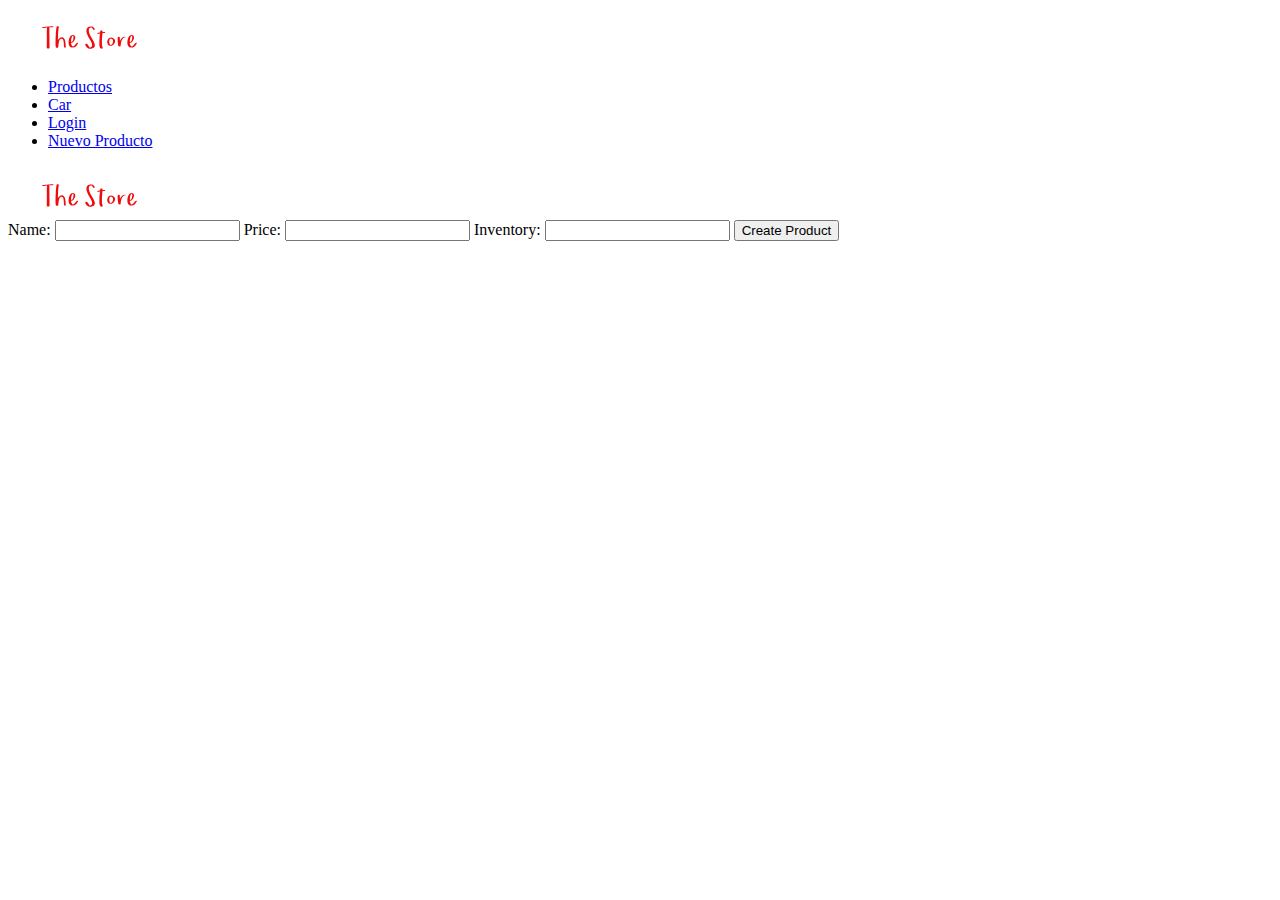
==== formulario.html @ ebc0bb76 "commit" ====
<!DOCTYPE html>
<html lang="en">
<head>
    <meta charset="UTF-8">
    <meta name="viewport" content="width=device-width, initial-scale=1.0">
    <title>Document</title>
</head>
<body>
    <nav>
        <div>
            <img src="logo1.svg" alt="logo" >
        </div>
        <ul>
            <li>
                <a href="#">Productos</a>
            </li>
            <li>
                <a href="#">Car</a>
            </li>
            <li>
                <a href="#">Login</a>
            </li>
            <li>
                <a href="#">Nuevo Producto</a>
            </li>
        </ul>
    </nav>
    <div><img src="logo1.svg" alt=""></div>
    <form>
        <label>Name:</label>
        <input type="text" id="Name" name="Name">

        <label>Price:</label>
        <input type="number" id="Price" name="Price">

        <label>Inventory:</label>
        <input type="number" id="Inventory" name="Inventory">

        <button>Create Product</button>


    </form>



</body>
</html>
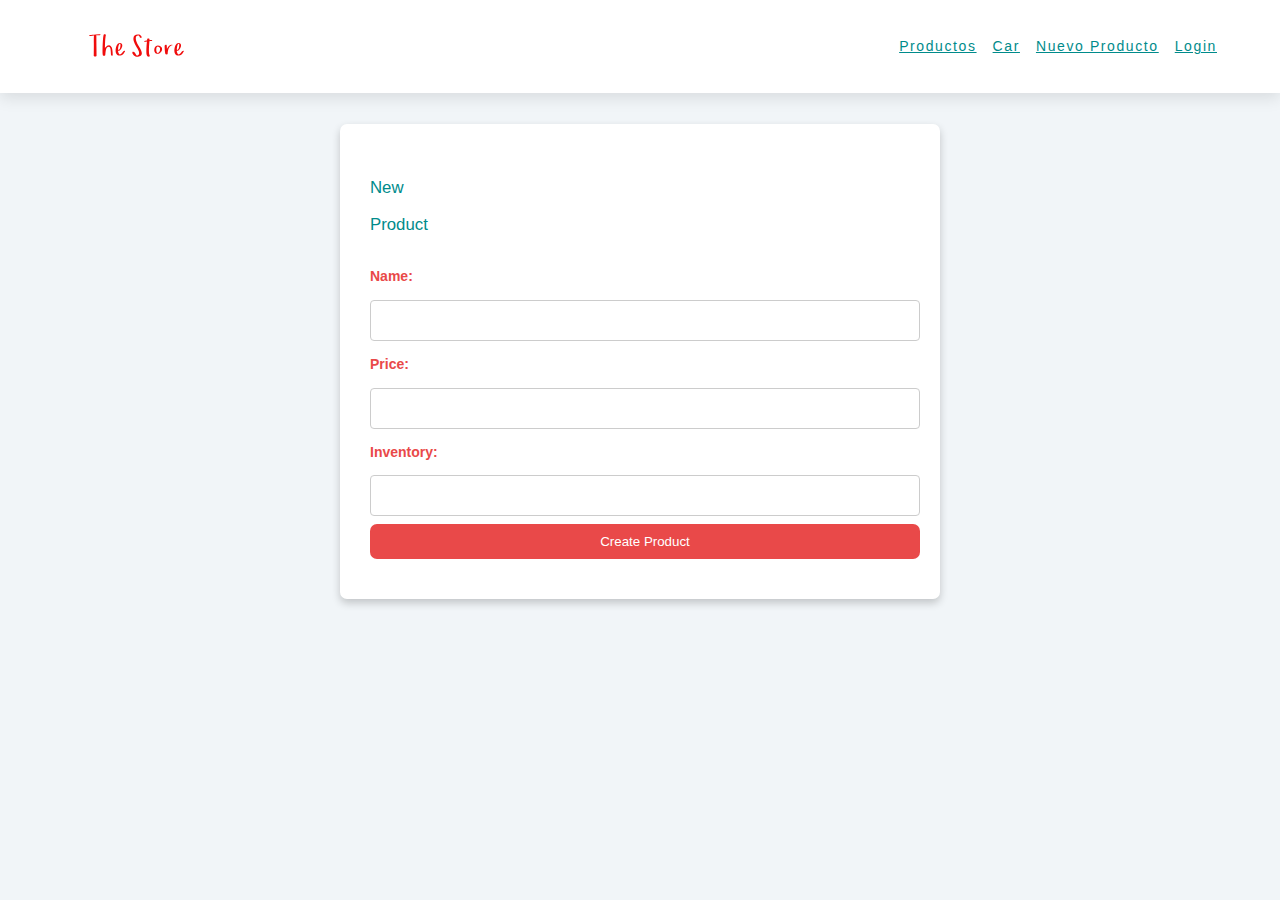
==== commit 282dd2d5: "commit 2" ====
--- a/formulario.html
+++ b/formulario.html
@@ -4,29 +4,36 @@
     <meta charset="UTF-8">
     <meta name="viewport" content="width=device-width, initial-scale=1.0">
     <title>Document</title>
+    <link rel="stylesheet" type="text/css" href="style.css">
+    
 </head>
 <body>
     <nav>
-        <div>
-            <img src="logo1.svg" alt="logo" >
-        </div>
-        <ul>
-            <li>
-                <a href="#">Productos</a>
-            </li>
-            <li>
-                <a href="#">Car</a>
-            </li>
-            <li>
-                <a href="#">Login</a>
-            </li>
-            <li>
-                <a href="#">Nuevo Producto</a>
-            </li>
-        </ul>
-    </nav>
-    <div><img src="logo1.svg" alt=""></div>
+        <div class="nav-main">
+            <div>
+                <img src="logo1.svg" alt="logo" >
+            </div>
+            <ul class="menu">
+                <li>
+                    <a href="#">Productos</a>
+                </li>
+                <li>
+                    <a href="#">Car</a>
+                </li>
+                <li>
+                    <a href="formulario.html">Nuevo Producto</a>
+                </li>
+                <li>
+                    <a href="#">Login</a>
+                </li>
+               
+            </ul>
+        </div>  
+        </nav>
+        <br>
+<div class="contenedors">
     <form>
+        <p>New Product</p>
         <label>Name:</label>
         <input type="text" id="Name" name="Name">
 
@@ -35,12 +42,13 @@
 
         <label>Inventory:</label>
         <input type="number" id="Inventory" name="Inventory">
-
+        
+    
         <button>Create Product</button>
 
 
     </form>
-
+</div>  
 
 
 </body>
--- a/style.css
+++ b/style.css
@@ -0,0 +1,185 @@
+body{
+    margin: 0;
+    padding: 0;
+    font-family: sans-serif;
+    background: #f1f5f8;
+    line-height: 2.2;
+    font-size: 0.875rem;
+}
+/* nav**/
+ul{
+    list-style-type: none;
+
+}
+nav{
+   background: white; 
+   box-shadow: 0 5px 15px rgba(0,0,0, 0.1);
+}
+
+.menu a{
+    color: darkcyan;
+    letter-spacing: 0.1rem;
+    display: block;
+    padding: 0.5rem 1rem;
+    transition: all 0.3s linear;
+
+}
+
+.menu a:hover{
+    background:#f8a5a5;
+    color: #e94949;
+    padding-left: 1.5rem;
+}
+
+@media (min-width: 800px){
+    .nav-main{
+        max-width: 1170px;
+        margin: 0 auto;
+        display: flex;
+        align-items: center;
+        justify-content: space-between;
+        padding: 1rem;
+    }
+    .menu{
+        height: auto;
+        display: flex;
+    }
+    .menu a{
+        padding: 0;
+        margin: 0 0.5rem;
+    }
+
+    .menu a:hover{
+        padding: 0;
+        background: transparent;
+    }
+
+}
+
+.card-con{
+    padding: 2px 16px;
+}
+
+.card{
+    box-shadow: 0 4px 8px 0 rgba(0,0,0, 0.2);
+    transition: 0.3s;
+    background-color:white;
+    width: 300px;
+    height: 100%;
+    margin: 10px;;
+
+}
+
+.card:hover{
+    box-shadow: 0 8px 16px 0 rgba(0,0,0, 0.2);
+}
+
+.card img{
+    width: 100%;
+}
+
+
+.card h4{
+    font-style: inherit;
+    text-align: center;
+}
+
+
+.card button{
+    padding: 10px;
+    background-color: #e94949;
+    color: white;
+    width: 100%;
+    margin-bottom: 10px;
+    border: 0px;
+    cursor: pointer;
+    border-radius: 7px;
+
+}
+
+.card button:hover{
+    box-shadow: 0 8px 16px 0 rgba(0,0,0,0.3);
+
+}
+
+
+.contenedor{
+    display: flex;
+    justify-content: center;
+}
+
+
+form{
+    width: 150px;
+    padding: 30px;
+    margin: 0;
+    box-sizing: border-box;
+    
+}
+
+form label{
+	width:72px;
+	font-weight:bold;
+	display:inline-block;
+}
+
+form button{
+    padding: 10px;
+    background-color: #e94949;
+    color: white;
+    width: 550px;
+    margin-bottom: 10px;
+    border: 0px;
+    cursor: pointer;
+    border-radius: 7px;
+    
+
+}
+
+form button:hover{
+    box-shadow: 0 8px 16px 0 rgba(0,0,0,0.3);
+
+}
+
+.contenedors{
+        box-shadow: 0 4px 8px 0 rgba(0,0,0, 0.2);
+        transition: 0.3s;
+        background-color:white;
+        width: 600px;
+        height: 100%;
+        margin: 0 auto;
+        border-radius: 7px;
+     
+        
+
+    }
+
+   form label{
+    color: #e94949;
+    
+   } 
+
+   form p{
+    color:darkcyan;
+    font-size: larger;
+   }
+
+   input[type=text] {
+    width: 550px;
+    padding: 12px 20px;
+    margin: 8px 0;
+    display: inline-block;
+    border: 1px solid #ccc;
+    border-radius: 4px;
+    box-sizing: border-box;
+  }
+
+  input[type=number] {
+    width: 550px;
+    padding: 12px 20px;
+    margin: 8px 0;
+    display: inline-block;
+    border: 1px solid #ccc;
+    border-radius: 4px;
+    box-sizing: border-box;
+  }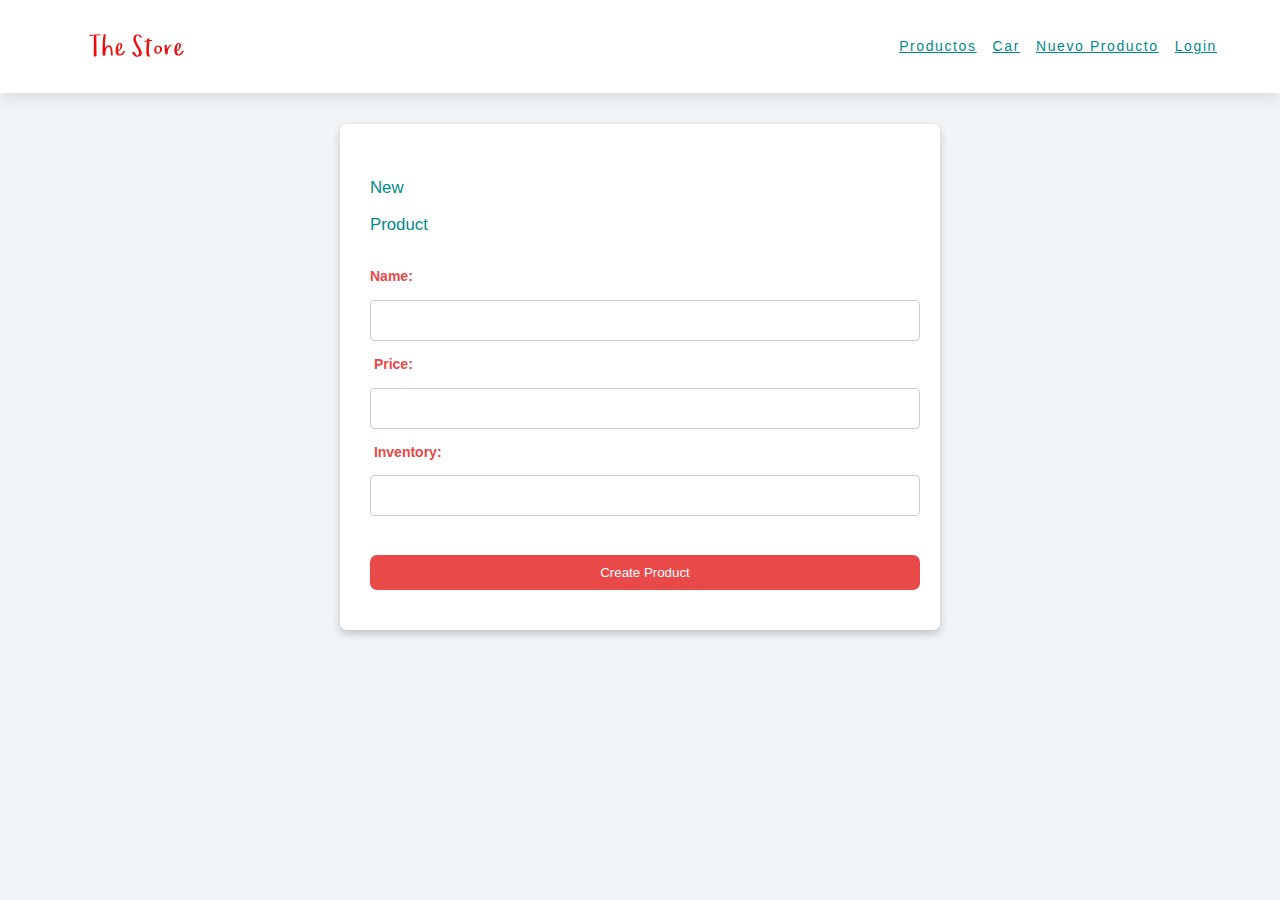
==== commit 87b5d783: "final4" ====
--- a/formulario.html
+++ b/formulario.html
@@ -5,9 +5,11 @@
     <meta name="viewport" content="width=device-width, initial-scale=1.0">
     <title>Document</title>
     <link rel="stylesheet" type="text/css" href="style.css">
+   
     
 </head>
 <body>
+    
     <nav>
         <div class="nav-main">
             <div>
@@ -15,10 +17,10 @@
             </div>
             <ul class="menu">
                 <li>
-                    <a href="#">Productos</a>
+                    <a href="index.html">Productos</a>
                 </li>
                 <li>
-                    <a href="#">Car</a>
+                    <a href="car.html">Car</a>
                 </li>
                 <li>
                     <a href="formulario.html">Nuevo Producto</a>
@@ -32,24 +34,23 @@
         </nav>
         <br>
 <div class="contenedors">
-    <form>
+    <form action="" id="formulario">
         <p>New Product</p>
-        <label>Name:</label>
+
+        <label for="Name">Name:</label>
         <input type="text" id="Name" name="Name">
+        <span id="nameError" class="error"></span>
 
-        <label>Price:</label>
+        <label for="Price">Price:</label>
         <input type="number" id="Price" name="Price">
+        <span id="priceError" class="error"></span>
 
-        <label>Inventory:</label>
+        <label for="Inventory">Inventory:</label>
         <input type="number" id="Inventory" name="Inventory">
-        
-    
-        <button>Create Product</button>
+        <span id="inventoryError" class="error"></span>
 
-
-    </form>
+        <button type="button" id="boton">Create Product</button>
 </div>  
-
-
+<script src="./index.js"> </script>
 </body>
 </html>--- a/style.css
+++ b/style.css
@@ -132,7 +132,8 @@
     border: 0px;
     cursor: pointer;
     border-radius: 7px;
-    
+    display: flex;
+    justify-content: center;
 
 }
 
@@ -182,4 +183,45 @@
     border: 1px solid #ccc;
     border-radius: 4px;
     box-sizing: border-box;
-  }+  }
+
+  span {
+    color:darkcyan;
+    font-size:x-small;
+	font-weight:bold;
+	display:inline-block;
+
+  }
+/** Carrito*/
+ 
+table {
+    box-shadow: 0 4px 8px 0 rgba(0,0,0, 0.2);
+    transition: 0.3s;
+    background-color:white;
+    width: 600px;
+    height: 100%;
+    margin: 0 auto;
+    border-radius: 7px;
+    padding: 10px;
+    
+}
+
+thead {
+    background-color:#e94949;
+    color: white;
+    
+}
+
+tbody, tfoot {
+    background-color: #f2f2f2;
+}
+
+td, th {
+    border: 1px solid #ddd;
+    padding: 8px;
+    text-align: left;
+}
+
+tfoot {
+    font-weight: bold;
+}